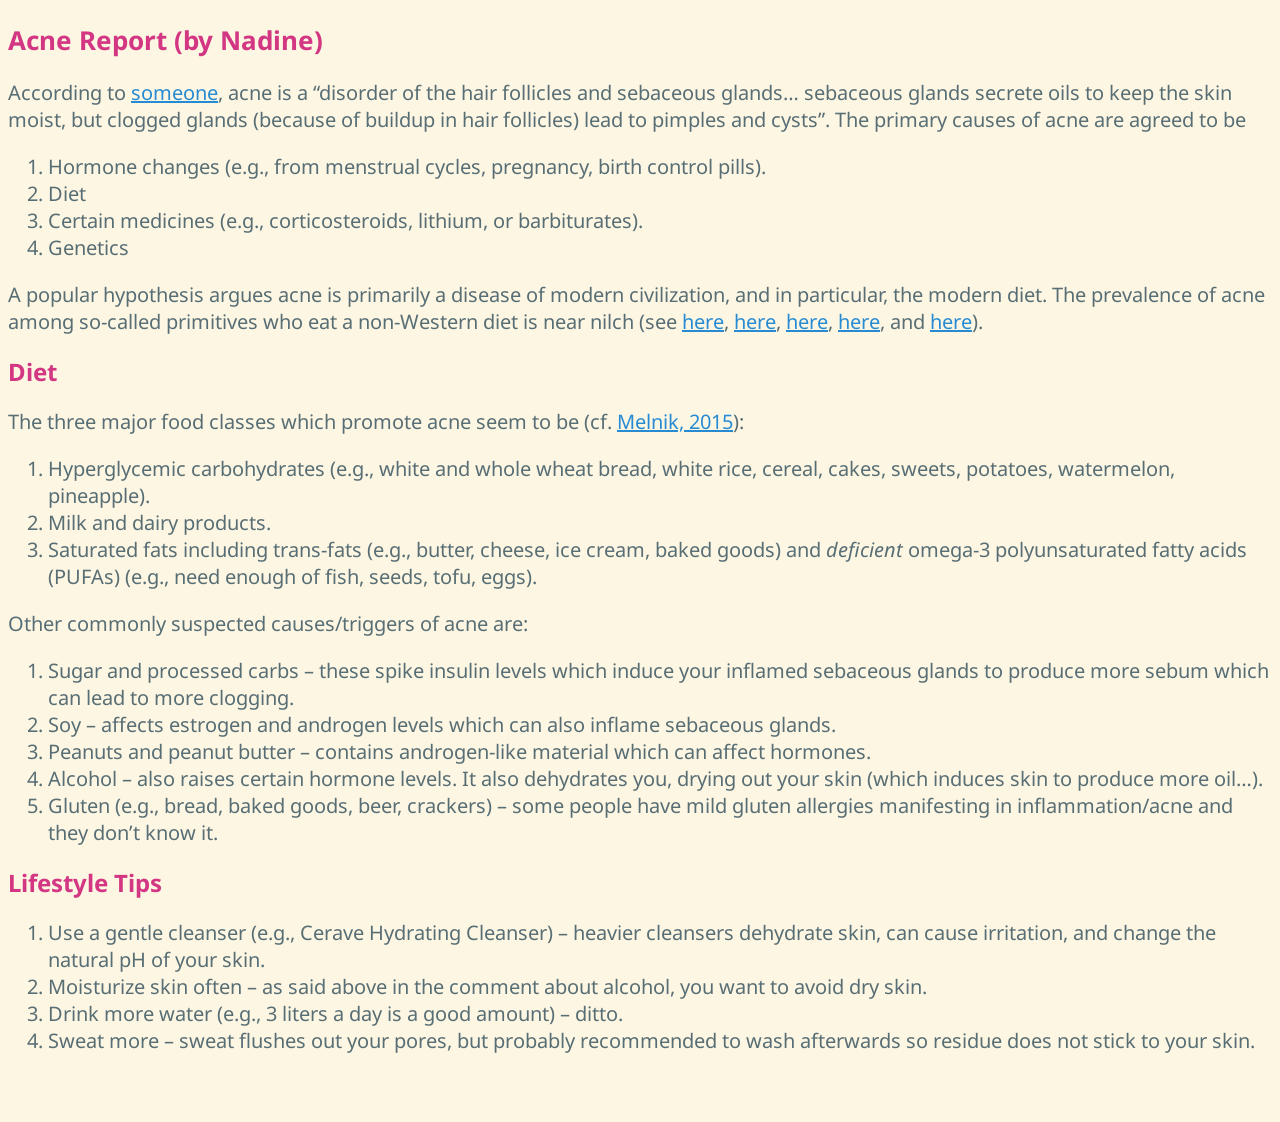
==== public/acne_guide/index.html @ b202d58c "e" ====
<!DOCTYPE html>
<html lang="en">
<head>
	<link rel="shortcut icon" type="image/png" href="../favicon.png">
	<link rel="shortcut icon" sizes="192x192" href="../favicon.png">
<link rel="apple-touch-icon" href="favicon.png">

	<title></title>
	<link rel="canonical" href="">
	<link rel='alternate' type='application/rss+xml' title="Amaryllis RSS" href='../index.xml'>
	<link rel='stylesheet' type='text/css' href='../style.css'>
	<link rel="icon" href="../favicon.ico">
	<meta name="description" content="Acne Report (by Nadine) According to someone, acne is a &ldquo;disorder of the hair follicles and sebaceous glands&hellip; sebaceous glands secrete oils to keep the skin moist, but clogged glands (because of buildup in hair follicles) lead to pimples and cysts&rdquo;. The primary causes of acne are agreed to be
Hormone changes (e.g., from menstrual cycles, pregnancy, birth control pills). Diet Certain medicines (e.g., corticosteroids, lithium, or barbiturates). Genetics A popular hypothesis argues acne is primarily a disease of modern civilization, and in particular, the modern diet.">
	<meta name="viewport" content="width=device-width, initial-scale=1">
	<meta name="robots" content="index, follow">
	<meta charset="utf-8">
</head>
<body>
<main>
<header><h1></h1></header>
<article>
<h1 id="acne-report-by-nadine">Acne Report (by Nadine)</h1>
<p>According to <a href="https://www.hopkinsmedicine.org/health/conditions-and-diseases/acne">someone</a>, acne is a &ldquo;disorder of the hair follicles and sebaceous glands&hellip; sebaceous glands secrete oils to keep the skin moist, but clogged glands (because of buildup in hair follicles) lead to pimples and cysts&rdquo;. The primary causes of acne are agreed to be</p>
<ol>
<li>Hormone changes (e.g., from menstrual cycles, pregnancy, birth control pills).</li>
<li>Diet</li>
<li>Certain medicines (e.g., corticosteroids, lithium, or barbiturates).</li>
<li>Genetics</li>
</ol>
<p>A popular hypothesis argues acne is primarily a disease of modern civilization, and in particular, the modern diet. The prevalence of acne among so-called primitives who eat a non-Western diet is near nilch (see <a href="https://pubmed.ncbi.nlm.nih.gov/27651516/">here</a>, <a href="https://www.sciencedirect.com/science/article/pii/S1054139X97002772">here</a>, <a href="https://pubmed.ncbi.nlm.nih.gov/12472346/">here</a>, <a href="https://www.sciencedirect.com/science/article/pii/S1054139X97002772">here</a>, and <a href="https://journals.lww.com/nutritiontodayonline/Citation/1977/05000/When_the_Eskimo_Comes_to_Town_.7.aspx">here</a>).</p>
<h2 id="diet">Diet</h2>
<p>The three major food classes which promote acne seem to be (cf. <a href="https://www.ncbi.nlm.nih.gov/pmc/articles/PMC4507494/">Melnik, 2015</a>):</p>
<ol>
<li>Hyperglycemic carbohydrates (e.g., white and whole wheat bread, white rice, cereal, cakes, sweets, potatoes, watermelon, pineapple).</li>
<li>Milk and dairy products.</li>
<li>Saturated fats including trans-fats (e.g., butter, cheese, ice cream, baked goods) and <em>deficient</em> omega-3 polyunsaturated fatty acids (PUFAs) (e.g., need enough of fish, seeds, tofu, eggs).</li>
</ol>
<p>Other commonly suspected causes/triggers of acne are:</p>
<ol>
<li>Sugar and processed carbs &ndash; these spike insulin levels which induce your inflamed sebaceous glands to produce more sebum which can lead to more clogging.</li>
<li>Soy &ndash; affects estrogen and androgen levels which can also inflame sebaceous glands.</li>
<li>Peanuts and peanut butter &ndash; contains androgen-like material which can affect hormones.</li>
<li>Alcohol &ndash; also raises certain hormone levels. It also dehydrates you, drying out your skin (which induces skin to produce more oil&hellip;).</li>
<li>Gluten (e.g., bread, baked goods, beer, crackers) &ndash; some people have mild gluten allergies manifesting in inflammation/acne and they don&rsquo;t know it.</li>
</ol>
<h2 id="lifestyle-tips">Lifestyle Tips</h2>
<ol>
<li>Use a gentle cleanser (e.g., Cerave Hydrating Cleanser) &ndash; heavier cleansers dehydrate skin, can cause irritation, and change the natural pH of your skin.</li>
<li>Moisturize skin often &ndash; as said above in the comment about alcohol, you want to avoid dry skin.</li>
<li>Drink more water (e.g., 3 liters a day is a good amount) &ndash; ditto.</li>
<li>Sweat more &ndash; sweat flushes out your pores, but probably recommended to wash afterwards so residue does not stick to your skin.</li>
</ol>


</article>
</main>
<footer>
	<a href=""></a><br><br>
	
</footer>
</body>
</html>
---- public/style.css ----
/*@import url('https://fonts.googleapis.com/css2?family=Inconsolata:wght@500;600&display=swap');*/
@import url('https://fonts.googleapis.com/css?family=Noto Sans');


body {
  background-color: #fdf6e3 /*#93ff8e /* #ecf0f1 #964d94*/;
font-family: 'Noto Sans', sans-serif;
}

h1 {
color: #d33682;
text-align: left;
font-size: 26px;
font-family: 'Noto Sans', sans-serif;
}


h2 {
  color: #d33682 /*#5b5b5b /*#FFFFFF*/;
  text-align: left;
  font-size: 24px;
font-family: 'Noto Sans', sans-serif;
}


h3 {
  color: #d33682 /*#5b5b5b /*#FFFFFF*/;
  text-align: left;
  font-size: 22px;
font-family: 'Noto Sans', sans-serif;
}

p, ul, li {
  color:  #586e75 /*#5b5b5b /*#FFFFFF*/;
  font-size: 20px;
font-family: 'Noto Sans', sans-serif;
}

a {
  color:  #268bd2 /* #c90076 /* #3d85c6 /* #afbeff */;
font-family: 'Noto Sans', sans-serif;
}

a:hover {
	color:#859900;
}

/* old */

.lw, p img, li img, h1 img, h2 img, h3 img, h4 img, dt img, td img {
	max-height: 1em;
	max-width: 1em;
	vertical-align: middle ;
}

img { max-width: 100% ; }

main {
	/*max-width: 1000px ;*/
	margin: auto ;
}

header h1 {
	text-align: left ;
}

/*
h1,h2,h3,h4,h5,h6 {
	text-align: center ;
}
*/

nav,footer {
	text-align: left ;
	clear: both ;
	border-radius: 20px ;
	margin: auto ;
}
nav li,footer li {
	display: inline-block ;
	list-style: none ;
	border-radius: 10px ;
	padding: .5em ;
	max-width: 7em ;
}
nav ul, footer ul, #taglist {
	padding: 0;
	margin: .5em;
}


@media (min-width: 1200px) {
	nav {
		float: left ;
		width: 175px ;
		position: fixed ;
		text-align: left ;
		font-size: large ;
	}
	nav li {
		display: block ;
		text-align: center ;
		margin: .5em auto ;
	}
}
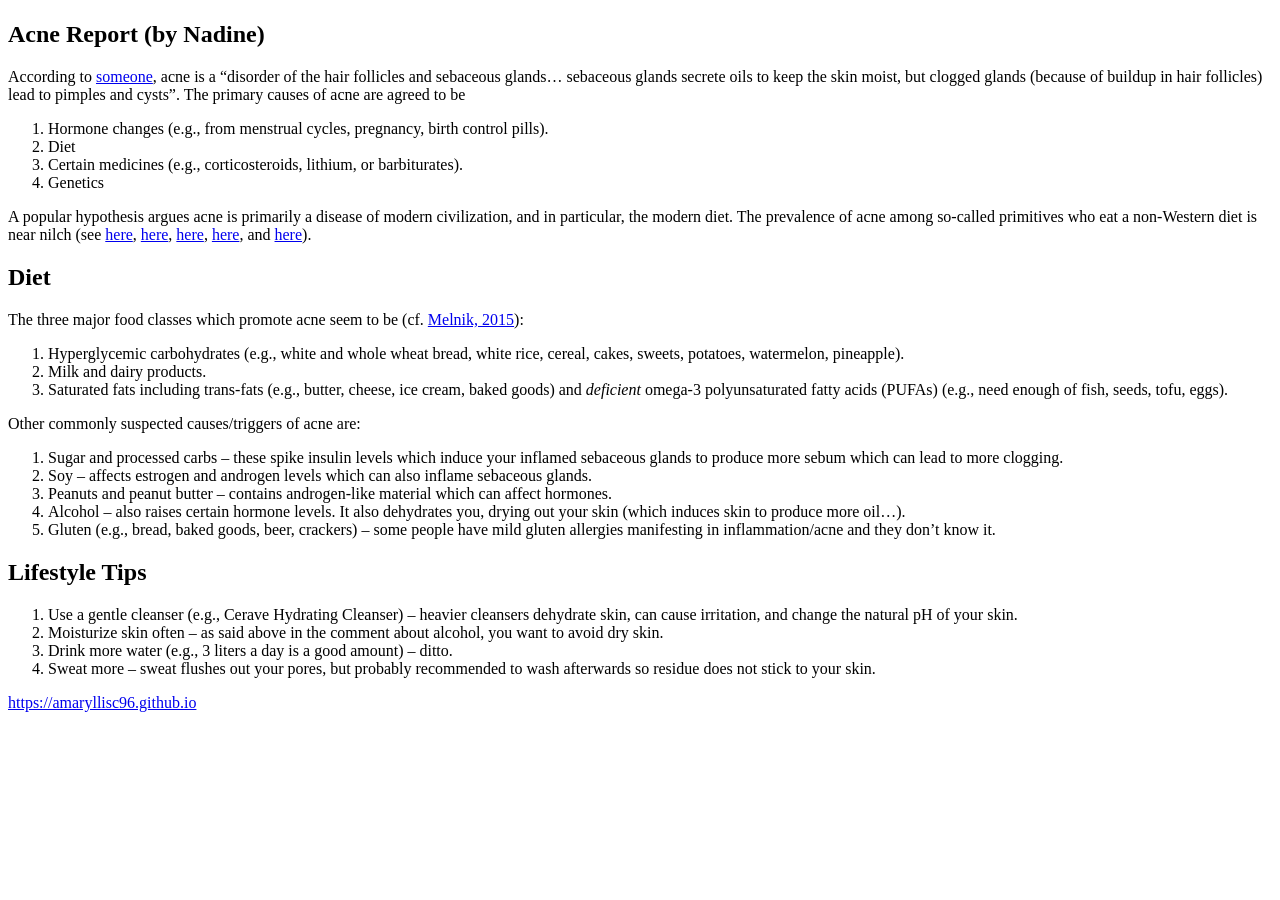
==== commit 87c94753: "e" ====
--- a/public/acne_guide/index.html
+++ b/public/acne_guide/index.html
@@ -1,15 +1,15 @@
 <!DOCTYPE html>
 <html lang="en">
 <head>
-	<link rel="shortcut icon" type="image/png" href="../favicon.png">
-	<link rel="shortcut icon" sizes="192x192" href="../favicon.png">
+	<link rel="shortcut icon" type="image/png" href="/favicon.png">
+	<link rel="shortcut icon" sizes="192x192" href="/favicon.png">
 <link rel="apple-touch-icon" href="favicon.png">
 
 	<title></title>
-	<link rel="canonical" href="">
-	<link rel='alternate' type='application/rss+xml' title="Amaryllis RSS" href='../index.xml'>
-	<link rel='stylesheet' type='text/css' href='../style.css'>
-	<link rel="icon" href="../favicon.ico">
+	<link rel="canonical" href="https://amaryllisc96.github.io">
+	<link rel='alternate' type='application/rss+xml' title="Amaryllis RSS" href='/index.xml'>
+	<link rel='stylesheet' type='text/css' href='/style.css'>
+	<link rel="icon" href="/favicon.ico">
 	<meta name="description" content="Acne Report (by Nadine) According to someone, acne is a &ldquo;disorder of the hair follicles and sebaceous glands&hellip; sebaceous glands secrete oils to keep the skin moist, but clogged glands (because of buildup in hair follicles) lead to pimples and cysts&rdquo;. The primary causes of acne are agreed to be
 Hormone changes (e.g., from menstrual cycles, pregnancy, birth control pills). Diet Certain medicines (e.g., corticosteroids, lithium, or barbiturates). Genetics A popular hypothesis argues acne is primarily a disease of modern civilization, and in particular, the modern diet.">
 	<meta name="viewport" content="width=device-width, initial-scale=1">
@@ -56,7 +56,7 @@
 </article>
 </main>
 <footer>
-	<a href=""></a><br><br>
+	<a href="https://amaryllisc96.github.io">https://amaryllisc96.github.io</a><br><br>
 	
 </footer>
 </body>
